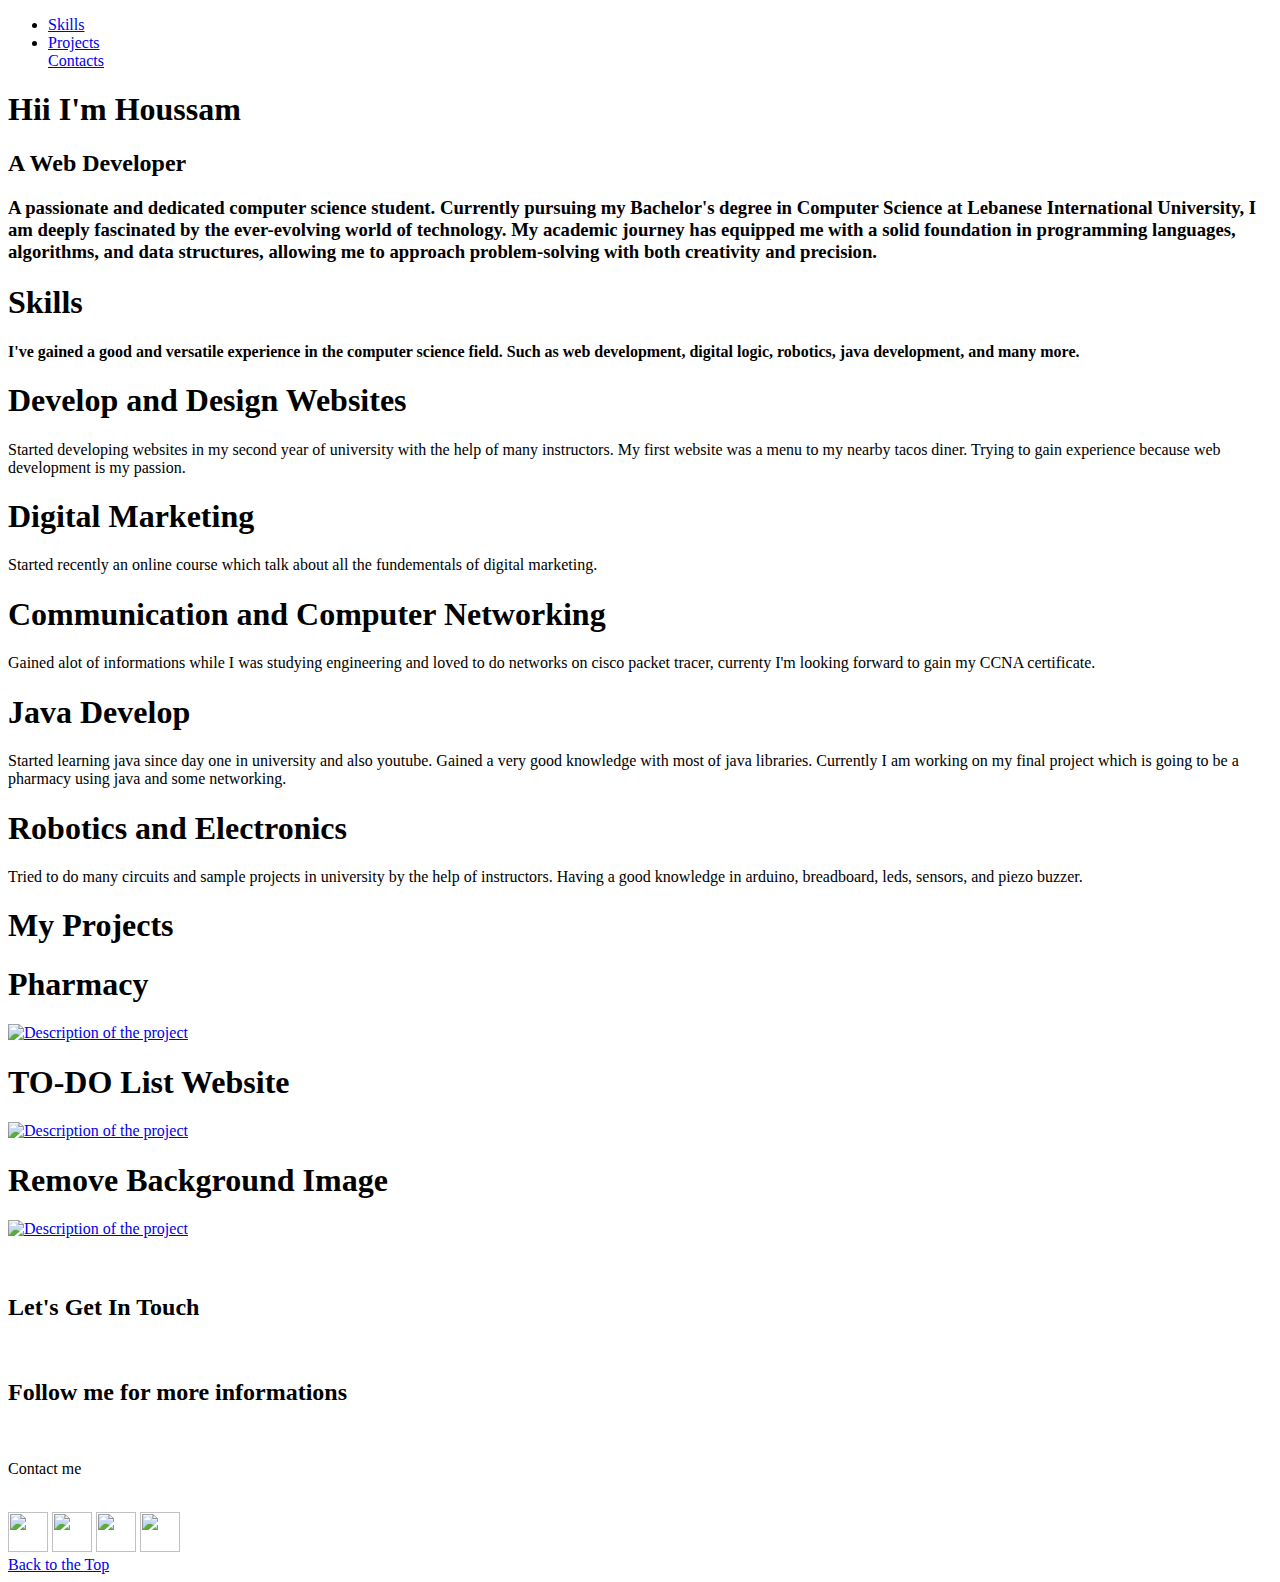
==== index.html @ d6fa5580 "Create index.html" ====
<!DOCTYPE html>
<html lang="en">
<!--Hpussam Nabil Saleh Alrifaii-->

<head>
    <meta charset="UTF-8" />
    <meta http-equiv="X-UA-Compatible" content="IE=edge" />
    <meta name="viewport" content="width=device-width, initial-scale=1.0" />
    <title>Personal Portfolio</title>
    <link rel="stylesheet" href="style.css" />
    <link href="https://cdn.jsdelivr.net/npm/bootstrap@5.3.2/dist/css/bootstrap.min.css" rel="stylesheet"
        integrity="sha384-T3c6CoIi6uLrA9TneNEoa7RxnatzjcDSCmG1MXxSR1GAsXEV/Dwwykc2MPK8M2HN" crossorigin="anonymous">


</head>

<body>
    <header id="b" class="header_section">
        <div class="container">
            <nav class="navbar navbar-expand-lg custom_nav-container">
                <div class="collapse navbar-collapse" id="navbarSupportedContent">
                    <ul class="navbar-nav mx-auto">


                        <li class="nav-item">
                            <a class="nav-link" href="#page1">Skills</a>
                        </li>
                        <li class="nav-item">
                            <a class="nav-link" href="#page2">Projects</a>
                        </li>
                        <div class="nav-item">
                            <a class="nav-link" href="#page3"> Contacts</a>
                        </div>
                    </ul>
                </div>
            </nav>
        </div>
    </header>

    <div id="main">
        <div id="page">



            <div id="text">

                <h1>Hii I'm Houssam </h1>
                <h2>A Web Developer</h2>
                <h3>A passionate and dedicated computer science student. Currently pursuing my
                    Bachelor's degree in Computer Science at Lebanese International University, I am deeply fascinated
                    by the ever-evolving world of technology. My academic journey has equipped me with a solid
                    foundation in programming languages, algorithms, and data structures, allowing me to approach
                    problem-solving with both creativity and precision.</h3>
            </div>



        </div>
    </div>




    <div id="page1">
        <div id="right">
            <div id="text1">
                <h1>Skills</h1>
                <h4>
                    I've gained a good and versatile experience in the computer science field. Such as web development,
                    digital logic, robotics, java development, and many more.

                </h4>
            </div>
        </div>
        <div id="left">
            <div class="box">
                <h1>Develop and Design Websites</h1>
                <p>
                    Started developing websites in my second year of university with the help of many instructors.
                    My first website was a menu to my nearby tacos diner. Trying to gain experience because web
                    development is my passion.

                </p>
            </div>
            <div class="box">
                <h1>Digital Marketing</h1>
                <p>Started recently an online course which talk about all the fundementals of digital marketing.</p>
            </div>
            <div class="box">
                <h1>Communication and Computer Networking</h1>
                <p>Gained alot of informations while I was studying engineering and loved to do networks on cisco
                    packet tracer, currenty I'm looking forward to gain my CCNA certificate.</p>
            </div>
            <div class="box">
                <h1>Java Develop</h1>
                <p>Started learning java since day one in university and also youtube. Gained a very good knowledge
                    with most of java libraries. Currently I am working on my final project which is going to be a
                    pharmacy using java and some networking.</p>
            </div>
            <div class="box">
                <h1>Robotics and Electronics</h1>
                <p>Tried to do many circuits and sample projects in university by the help of instructors. Having a good
                    knowledge in arduino, breadboard, leds, sensors, and piezo buzzer.</p>
            </div>
        </div>
    </div>
    </div>



    <div id="page2">
        <div id="text4">
            <h1>My Projects</h1>
        </div>

        <div id="project">
            <div class="projects p1">
                <div id="text3">
                    <h1>Pharmacy</h1>
                </div>
                <div id="image">
                    <a href="your_destination_link_here">
                        <img id="image1" src="download (2).png" alt="Description of the project" />
                    </a>
                </div>
            </div>
            <div class="projects p2">
                <div id="text3">
                    <h1>TO-DO List Website</h1>
                </div>
                <div id="image">
                    <a href="your_destination_link_here">
                        <img id="ima" src="downloadd.jpg" alt="Description of the project" />
                    </a>
                </div>
            </div>
            <div class="projects p3">
                <div id="text3">
                    <h1>Remove Background Image</h1>
                </div>
                <div id="image">
                    <a href="your_destination_link_here">
                        <img id="image3" src="download.jpg" alt="Description of the project" />
                    </a>
                </div>
            </div>
        </div>
    </div>



    <section class="end">
        <div id="page3" class="contact-me">
            <br /><br />
            <h2>Let's Get In Touch</h2>
            <br />

            <h2 class="info">Follow me for more informations</h2>
            <br />

            <p>Contact me</p>
            <br />



            <a class="btn" href="https://www.facebook.com/houssam.alrifaii"><img src="fb.jpg" width="40px"
                    height="40px" /></a>

            <a class="btn" href="https://www.instagram.com/houssam_alrifaii/"><img src="i.jpg" width="40px"
                    height="40px" /></a>

            <a class="btn" href="https://www.linkedin.com/in/houssam-saleh-alrifaii-989792242"><img src="linked.png"
                    width="40px" height="40px" /></a>

            <a class="btn" href="https://github.com/HoussamAlrifaii"><img src="git.png" width="40px"
                    height="40px" /></a>


        </div>
        <a id="bttn" class="nav-link" href="#b">Back to the Top</a>

    </section>
    </div>

</body>

</html>
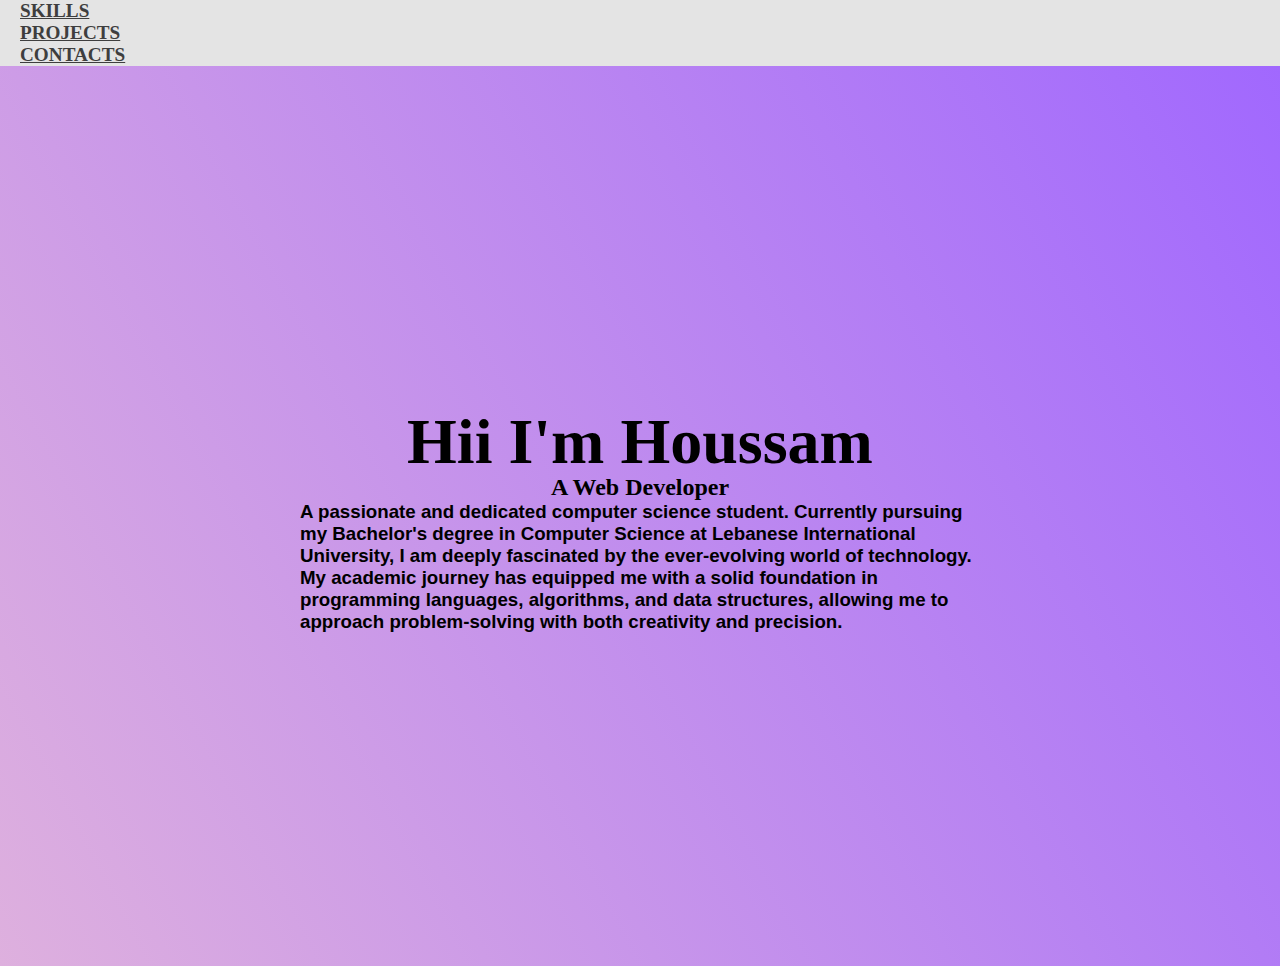
==== commit 539b3234: "Update index.html" ====
--- a/index.html
+++ b/index.html
@@ -1,6 +1,6 @@
 <!DOCTYPE html>
 <html lang="en">
-<!--Hpussam Nabil Saleh Alrifaii-->
+<!--Houssam Nabil Saleh Alrifaii-->
 
 <head>
     <meta charset="UTF-8" />
@@ -23,13 +23,13 @@
 
 
                         <li class="nav-item">
-                            <a class="nav-link" href="#page1">Skills</a>
+                            <a class="nav-link" href="page1.html">Skills</a>
                         </li>
                         <li class="nav-item">
-                            <a class="nav-link" href="#page2">Projects</a>
+                            <a class="nav-link" href="page2.html">Projects</a>
                         </li>
                         <div class="nav-item">
-                            <a class="nav-link" href="#page3"> Contacts</a>
+                            <a class="nav-link" href="page3.html"> Contacts</a>
                         </div>
                     </ul>
                 </div>
@@ -58,130 +58,6 @@
         </div>
     </div>
 
-
-
-
-    <div id="page1">
-        <div id="right">
-            <div id="text1">
-                <h1>Skills</h1>
-                <h4>
-                    I've gained a good and versatile experience in the computer science field. Such as web development,
-                    digital logic, robotics, java development, and many more.
-
-                </h4>
-            </div>
-        </div>
-        <div id="left">
-            <div class="box">
-                <h1>Develop and Design Websites</h1>
-                <p>
-                    Started developing websites in my second year of university with the help of many instructors.
-                    My first website was a menu to my nearby tacos diner. Trying to gain experience because web
-                    development is my passion.
-
-                </p>
-            </div>
-            <div class="box">
-                <h1>Digital Marketing</h1>
-                <p>Started recently an online course which talk about all the fundementals of digital marketing.</p>
-            </div>
-            <div class="box">
-                <h1>Communication and Computer Networking</h1>
-                <p>Gained alot of informations while I was studying engineering and loved to do networks on cisco
-                    packet tracer, currenty I'm looking forward to gain my CCNA certificate.</p>
-            </div>
-            <div class="box">
-                <h1>Java Develop</h1>
-                <p>Started learning java since day one in university and also youtube. Gained a very good knowledge
-                    with most of java libraries. Currently I am working on my final project which is going to be a
-                    pharmacy using java and some networking.</p>
-            </div>
-            <div class="box">
-                <h1>Robotics and Electronics</h1>
-                <p>Tried to do many circuits and sample projects in university by the help of instructors. Having a good
-                    knowledge in arduino, breadboard, leds, sensors, and piezo buzzer.</p>
-            </div>
-        </div>
-    </div>
-    </div>
-
-
-
-    <div id="page2">
-        <div id="text4">
-            <h1>My Projects</h1>
-        </div>
-
-        <div id="project">
-            <div class="projects p1">
-                <div id="text3">
-                    <h1>Pharmacy</h1>
-                </div>
-                <div id="image">
-                    <a href="your_destination_link_here">
-                        <img id="image1" src="download (2).png" alt="Description of the project" />
-                    </a>
-                </div>
-            </div>
-            <div class="projects p2">
-                <div id="text3">
-                    <h1>TO-DO List Website</h1>
-                </div>
-                <div id="image">
-                    <a href="your_destination_link_here">
-                        <img id="ima" src="downloadd.jpg" alt="Description of the project" />
-                    </a>
-                </div>
-            </div>
-            <div class="projects p3">
-                <div id="text3">
-                    <h1>Remove Background Image</h1>
-                </div>
-                <div id="image">
-                    <a href="your_destination_link_here">
-                        <img id="image3" src="download.jpg" alt="Description of the project" />
-                    </a>
-                </div>
-            </div>
-        </div>
-    </div>
-
-
-
-    <section class="end">
-        <div id="page3" class="contact-me">
-            <br /><br />
-            <h2>Let's Get In Touch</h2>
-            <br />
-
-            <h2 class="info">Follow me for more informations</h2>
-            <br />
-
-            <p>Contact me</p>
-            <br />
-
-
-
-            <a class="btn" href="https://www.facebook.com/houssam.alrifaii"><img src="fb.jpg" width="40px"
-                    height="40px" /></a>
-
-            <a class="btn" href="https://www.instagram.com/houssam_alrifaii/"><img src="i.jpg" width="40px"
-                    height="40px" /></a>
-
-            <a class="btn" href="https://www.linkedin.com/in/houssam-saleh-alrifaii-989792242"><img src="linked.png"
-                    width="40px" height="40px" /></a>
-
-            <a class="btn" href="https://github.com/HoussamAlrifaii"><img src="git.png" width="40px"
-                    height="40px" /></a>
-
-
-        </div>
-        <a id="bttn" class="nav-link" href="#b">Back to the Top</a>
-
-    </section>
-    </div>
-
 </body>
 
 </html>
--- a/style.css
+++ b/style.css
@@ -0,0 +1,345 @@
+* {
+    margin: 0%;
+    padding: 0%;
+    box-sizing: border-box;
+    font-family: montserrat;
+}
+
+html,
+body {
+    height: 100%;
+    width: 100%;
+}
+
+
+h3 {
+    margin-left: 300px;
+    margin-right: 300px;
+    font-family: 'Gill Sans', 'Gill Sans MT', Calibri, 'Trebuchet MS', sans-serif;
+}
+
+
+
+#main {
+    position: relative;
+    overflow: hidden;
+}
+
+#page {
+    position: relative;
+    height: 100vh;
+    width: 100vw;
+    background-color: #A16BFE;
+    background-image: linear-gradient(62deg, #A16BFE 0%, #BC3D2F 100%);
+}
+
+#page>img {
+    position: absolute;
+    right: 5%;
+    top: 52%;
+    transform: translateY(-50%);
+    width: 50%;
+}
+
+#page>#nav {
+    display: flex;
+    align-items: center;
+    justify-content: space-between;
+    padding: 0px 30px;
+    position: absolute;
+    z-index: 9;
+    height: 10%;
+    width: 100%;
+}
+
+#center-nav {
+    display: flex;
+    gap: 20px;
+    text-align: center;
+}
+
+#center-nav>a {
+    text-decoration: none;
+    color: #000;
+    font-weight: 500;
+    font-size: 18px;
+    text-align: center;
+}
+
+#nav>input {
+    padding: 10px 5px;
+    border-radius: 10px;
+    border: 1px solid #dadada;
+    text-transform: uppercase;
+}
+
+#text {
+    width: 100%;
+    height: 100vh;
+    display: flex;
+    flex-direction: column;
+    align-items: center;
+    justify-content: center;
+    background-color: #DEB0DE;
+    background-image: linear-gradient(62deg, #DEB0DE 0%, #A168FE 100%);
+
+
+}
+
+#text>h1 {
+    font-size: 4rem;
+    font-weight: 700;
+    line-height: 1;
+    margin-top: 10px;
+}
+
+#text>h4 {
+    margin-top: 30px;
+    color: #2b2b2b;
+    font-size: 30px;
+    font-style: italic;
+    font-weight: 500;
+}
+
+
+#page1 {
+    position: relative;
+    height: 100vh;
+    width: 100vw;
+    background-color: #DEB0DE;
+    background-image: linear-gradient(67deg, #DEB0DE 0%, #A168FE 100%);
+}
+
+#page1>#left {
+    position: absolute;
+    right: 5%;
+    height: 90%;
+    top: 50%;
+    transform: translateY(-50%);
+    width: 35%;
+
+}
+
+p {
+    color: black;
+    font-size: larger;
+    font-weight: bold;
+}
+
+#left>.box {
+    display: flex;
+    align-items: center;
+    justify-content: space-between;
+    padding: 0px 20px;
+    height: 33.3%;
+    width: 100%;
+    border-top: 2px solid #000;
+}
+
+#left>.box>h4 {
+    font-size: 30px;
+}
+
+#left>.box>h1 {
+    font-size: 35px;
+}
+
+#left>.box>p {
+    margin-left: 20px;
+}
+
+#text1 {
+    margin: 50px 50px;
+    height: 30%;
+    width: 50%;
+    position: absolute;
+    z-index: 9;
+}
+
+#text1>h1 {
+    font-size: 60px;
+    margin-top: 20px;
+}
+
+#text1>h4 {
+    font-size: 30px;
+    color: black;
+    font-weight: 500;
+    width: 70%;
+    margin-top: 50px;
+}
+
+#text1>h5 {
+    color: #8873EF;
+    transform: rotate(-20deg);
+    position: absolute;
+    left: -2%;
+}
+
+#page2 {
+    position: relative;
+    height: 100vh;
+    width: 100vw;
+    background-color: #DEB0DE;
+    background-image: linear-gradient(62deg, #DEB0DE 0%, #A168FE 100%);
+}
+
+#project {
+    display: flex;
+    align-items: center;
+    justify-content: space-between;
+    height: 50%;
+    width: 90%;
+    position: absolute;
+    left: 50%;
+    transform: translateX(-50%);
+    bottom: 5%;
+}
+
+.projects {
+    border-top: 2px solid #000;
+    height: 100%;
+    width: 31%;
+}
+
+#text3 {
+    display: flex;
+    align-items: center;
+    justify-content: space-between;
+    padding: 0px 20px;
+    height: 30%;
+    width: 100%;
+}
+
+#image {
+    height: 70%;
+    width: 100%;
+}
+
+#image>img {
+    height: 100%;
+    width: 100%;
+    object-fit: cover;
+}
+
+.p1 img {
+    height: 200px;
+    width: 300px;
+}
+
+.p2 {
+    position: relative;
+    top: -20%;
+}
+
+.p3 {
+    position: relative;
+    top: -50%;
+}
+
+#text4 {
+    position: absolute;
+    top: 10%;
+    left: 5%;
+    height: 20%;
+    width: 30%;
+}
+
+#text4>h1 {
+    margin-top: 20px;
+    font-size: 50px;
+}
+
+
+
+.end {
+    background-color: #DEB0DE;
+    background-image: linear-gradient(62deg, #DEB0DE 0%, #A168FE 100%);
+
+    text-align: center;
+    padding-bottom: 50px;
+
+}
+
+
+
+.contact-me p {
+    font-size: 40px;
+}
+
+.contact-me h2 {
+    font-size: 50px;
+}
+
+.contact-me p {
+    font-size: 40px;
+}
+
+.contact-me {
+    width: 100%;
+    height: 570px;
+    font-weight: bold;
+    position: relative;
+}
+
+.info {
+    font-size: 3.1rem;
+    font-family: 'Montserrat', sans-serif;
+    display: block;
+    font-weight: bolder;
+    margin: 100px auto;
+    padding: 30px 0;
+}
+
+.copyright {
+    color: white;
+    font-size: 1.2rem;
+    margin: 0;
+    padding: 8px 0 8px 0;
+}
+
+.btn {
+    padding: 7px 7px;
+}
+
+.btn>img {
+    border-radius: 50%;
+    position: relative;
+    bottom: 40px;
+}
+
+
+.nav-item>a {
+    color: #3e3e3e !important;
+    font-size: 1.2rem;
+    font-weight: 600;
+    margin: 7px 20px;
+    text-transform: uppercase;
+}
+
+.header_section {
+    background-color: #2222221f;
+}
+
+#image1 {
+    width: 500px;
+    height: 400px;
+}
+
+#ima {
+    width: 500px;
+    height: 400px;
+}
+
+#image3 {
+    width: 500px;
+    height: 400px;
+}
+
+#bttn {
+    align-items: center;
+    margin-top: 50px;
+    font-size: larger;
+    font-weight: bolder;
+
+}
